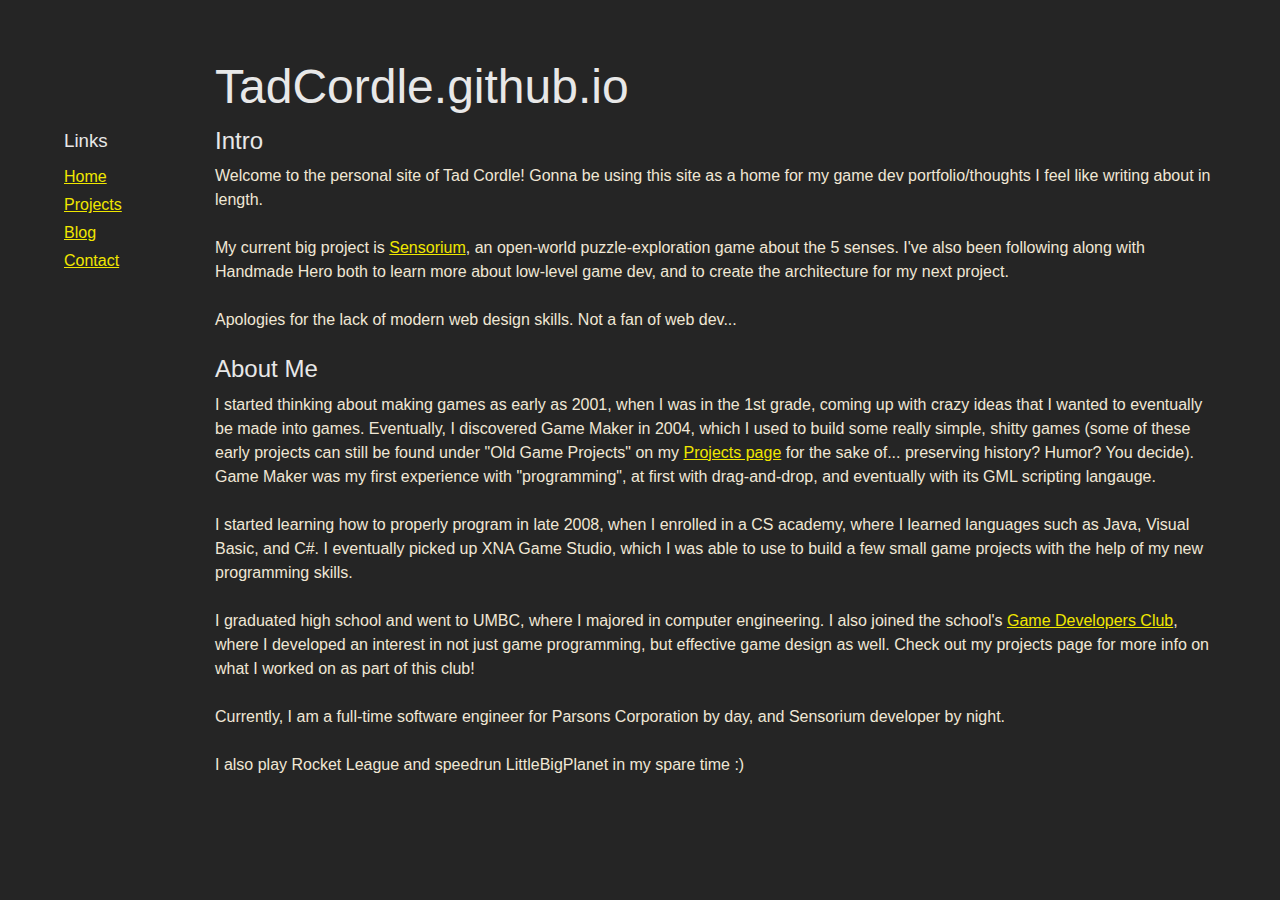
==== index.html @ ed0cdbb4 "Move css to stylesheet, use github release for old project binaries" ====
<!DOCTYPE html PUBLIC "-//W3C//DTD XHTML 1.0 Transitional//EN" "http://www.w3.org/TR/xhtml1/DTD/xhtml1-transitional.dtd">
<html xmlns="http://www.w3.org/1999/xhtml">
<head>
<meta http-equiv="Content-Type" content="text/html; charset=utf-8" />
<title>Tad Cordle's Homepage</title>
<link rel="stylesheet" type="text/css" href="style.css" />
</head>

<body>
<table border="0">
  <tr>
    <td>&nbsp;</td>
    <td><h1>TadCordle.github.io</h1></td>
  </tr>
  <tr>
    <td valign="top"><table width=150>
    <tr><td><h3>Links</h3></td></tr>
    <tr><td><a href="index.html">Home</a></td></tr>
    <tr><td><a href="projects/index.html">Projects</a></td></tr>
    <tr><td><a href="blog/index.html">Blog</a></td></tr>
    <tr><td><a href="contact.html">Contact</a></td></tr>
    </table></td>
    <td valign="top">
    
    <h2>Intro</h2>
    Welcome to the personal site of Tad Cordle! Gonna be using this site as a home for my game dev portfolio/thoughts I feel like writing about in length.<br /><br />
    
    My current big project is <a href="projects/sensorium.html">Sensorium</a>, an open-world puzzle-exploration game about the 5 senses. I've also been following along with Handmade Hero both to learn more about low-level game dev, and to create the architecture for my next project.<br /><br />
    
    Apologies for the lack of modern web design skills. Not a fan of web dev...<br /><br />
    
    <h2>About Me</h2>
    I started thinking about making games as early as 2001, when I was in the 1st grade, coming up with crazy ideas that I wanted to eventually be made into games. Eventually, I discovered Game Maker in 2004, which I used to build some really simple, shitty games (some of these early projects can still be found under "Old Game Projects" on my <a href="projects/index.html">Projects page</a> for the sake of... preserving history? Humor? You decide). Game Maker was my first experience with "programming", at first with drag-and-drop, and eventually with its GML scripting langauge.<br /><br />
    
    I started learning how to properly program in late 2008, when I enrolled in a CS academy, where I learned languages such as Java, Visual Basic, and C#. I eventually picked up XNA Game Studio, which I was able to use to build a few small game projects with the help of my new programming skills.<br /><br />
    
    I graduated high school and went to UMBC, where I majored in computer engineering. I also joined the school's <a href="http://umbcgdc.github.io/">Game Developers Club</a>, where I developed an interest in not just game programming, but effective game design as well. Check out my projects page for more info on what I worked on as part of this club!<br /><br />
    
    Currently, I am a full-time software engineer for Parsons Corporation by day, and Sensorium developer by night.<br /><br />
    
    I also play Rocket League and speedrun LittleBigPlanet in my spare time :)
    </td>
  </tr>
</table>
</body>
</html>
---- style.css ----
body {
  padding:50px 50px 0px 50px;
  font:16px/1.5 "OpenSansRegular", "Helvetica Neue", Helvetica, Arial, sans-serif;
  color:#f0e7d5;
  font-weight: normal;
  background: #252525;
  background-attachment: fixed;
}

h1, h2, h3, h4, h5, h6 {
	color: #e8e8e8;
	margin: 0 0 10px;
	font-family: OpenSansRegular, "Helvetica Neue", Helvetica, Arial, sans-serif;
	font-weight: normal;
}

h1, h2, h3 {
  line-height:1.1;
}

a {
  color:#f0e700;
}

td {
  valign:"top"	
}
body,td,th {
	font-family: OpenSansRegular, "Helvetica Neue", Helvetica, Arial, sans-serif;
}
h1 {
	font-size: 48px;
}
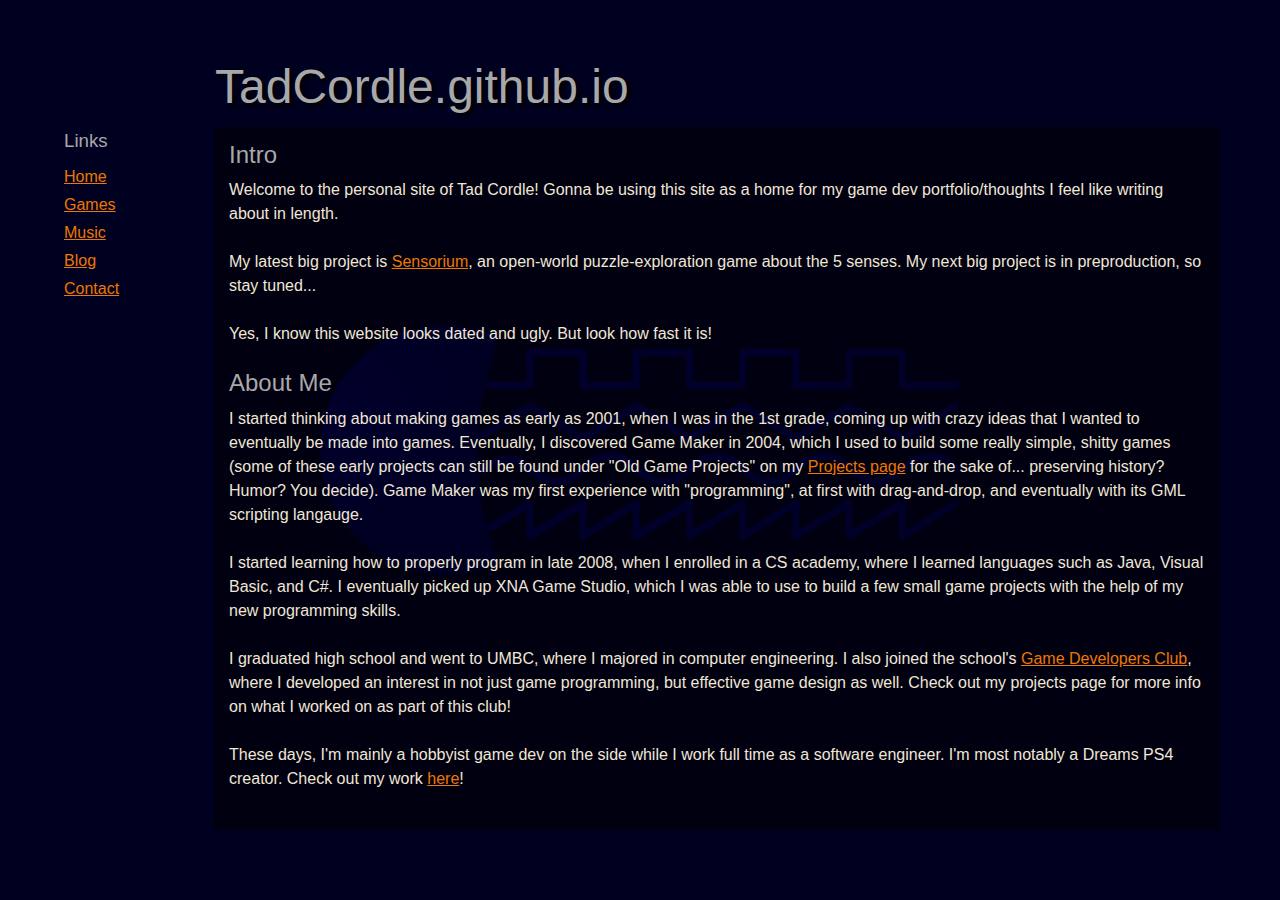
==== commit cc31357f: "Update home page" ====
--- a/index.html
+++ b/index.html
@@ -13,21 +13,15 @@
     <td><h1>TadCordle.github.io</h1></td>
   </tr>
   <tr>
-    <td valign="top"><table width=150>
-    <tr><td><h3>Links</h3></td></tr>
-    <tr><td><a href="index.html">Home</a></td></tr>
-    <tr><td><a href="projects/index.html">Projects</a></td></tr>
-    <tr><td><a href="blog/index.html">Blog</a></td></tr>
-    <tr><td><a href="contact.html">Contact</a></td></tr>
-    </table></td>
-    <td valign="top">
+    <td valign="top"><script src="sidebar.js"></script></td>
+    <td valign="top" class="box">
     
     <h2>Intro</h2>
     Welcome to the personal site of Tad Cordle! Gonna be using this site as a home for my game dev portfolio/thoughts I feel like writing about in length.<br /><br />
     
-    My current big project is <a href="projects/sensorium.html">Sensorium</a>, an open-world puzzle-exploration game about the 5 senses. I've also been following along with Handmade Hero both to learn more about low-level game dev, and to create the architecture for my next project.<br /><br />
+    My latest big project is <a href="projects/sensorium.html">Sensorium</a>, an open-world puzzle-exploration game about the 5 senses. My next big project is in preproduction, so stay tuned...<br /><br />
     
-    Apologies for the lack of modern web design skills. Not a fan of web dev...<br /><br />
+    Yes, I know this website looks dated and ugly. But look how fast it is!<br /><br />
     
     <h2>About Me</h2>
     I started thinking about making games as early as 2001, when I was in the 1st grade, coming up with crazy ideas that I wanted to eventually be made into games. Eventually, I discovered Game Maker in 2004, which I used to build some really simple, shitty games (some of these early projects can still be found under "Old Game Projects" on my <a href="projects/index.html">Projects page</a> for the sake of... preserving history? Humor? You decide). Game Maker was my first experience with "programming", at first with drag-and-drop, and eventually with its GML scripting langauge.<br /><br />
@@ -35,10 +29,8 @@
     I started learning how to properly program in late 2008, when I enrolled in a CS academy, where I learned languages such as Java, Visual Basic, and C#. I eventually picked up XNA Game Studio, which I was able to use to build a few small game projects with the help of my new programming skills.<br /><br />
     
     I graduated high school and went to UMBC, where I majored in computer engineering. I also joined the school's <a href="http://umbcgdc.github.io/">Game Developers Club</a>, where I developed an interest in not just game programming, but effective game design as well. Check out my projects page for more info on what I worked on as part of this club!<br /><br />
-    
-    Currently, I am a full-time software engineer for Parsons Corporation by day, and Sensorium developer by night.<br /><br />
-    
-    I also play Rocket League and speedrun LittleBigPlanet in my spare time :)
+	
+	These days, I'm mainly a hobbyist game dev on the side while I work full time as a software engineer. I'm most notably a Dreams PS4 creator. Check out my work <a href="https://indreams.me/RbdJellyfish">here</a>!<br /><br />
     </td>
   </tr>
 </table>
--- a/style.css
+++ b/style.css
@@ -1,17 +1,25 @@
 body {
   padding:50px 50px 0px 50px;
-  font:16px/1.5 "OpenSansRegular", "Helvetica Neue", Helvetica, Arial, sans-serif;
+  font-size: 16px;
   color:#f0e7d5;
   font-weight: normal;
-  background: #252525;
+  background: #000020;
+  background-image: url("./bg.png");
+  background-repeat: no-repeat;
+  background-size: 50% auto;
+  background-position: center center;
   background-attachment: fixed;
 }
 
+body, td, th, h1, h2, h3, h4, h5, h6, a {
+  font-family: "Trebuchet MS", "Trebuchet MS", sans-serif;
+  line-height: 150%;
+}
+
 h1, h2, h3, h4, h5, h6 {
-	color: #e8e8e8;
-	margin: 0 0 10px;
-	font-family: OpenSansRegular, "Helvetica Neue", Helvetica, Arial, sans-serif;
-	font-weight: normal;
+  color: #a8a8a8;
+  margin: 0 0 10px;
+  font-weight: normal;
 }
 
 h1, h2, h3 {
@@ -19,15 +27,20 @@
 }
 
 a {
-  color:#f0e700;
+  color:#ee7700;
 }
 
 td {
-  valign:"top"	
+  valign:"top"
 }
-body,td,th {
-	font-family: OpenSansRegular, "Helvetica Neue", Helvetica, Arial, sans-serif;
+
+h1 {
+  font-size: 48px;
+  text-shadow: 3px 3px 5px #000000;
 }
-h1 {
-	font-size: 48px;
+
+.box {
+  padding: 15px 15px 15px 15px;
+  margin: 0px 10px 0px 10px;
+  background: #00000075;
 }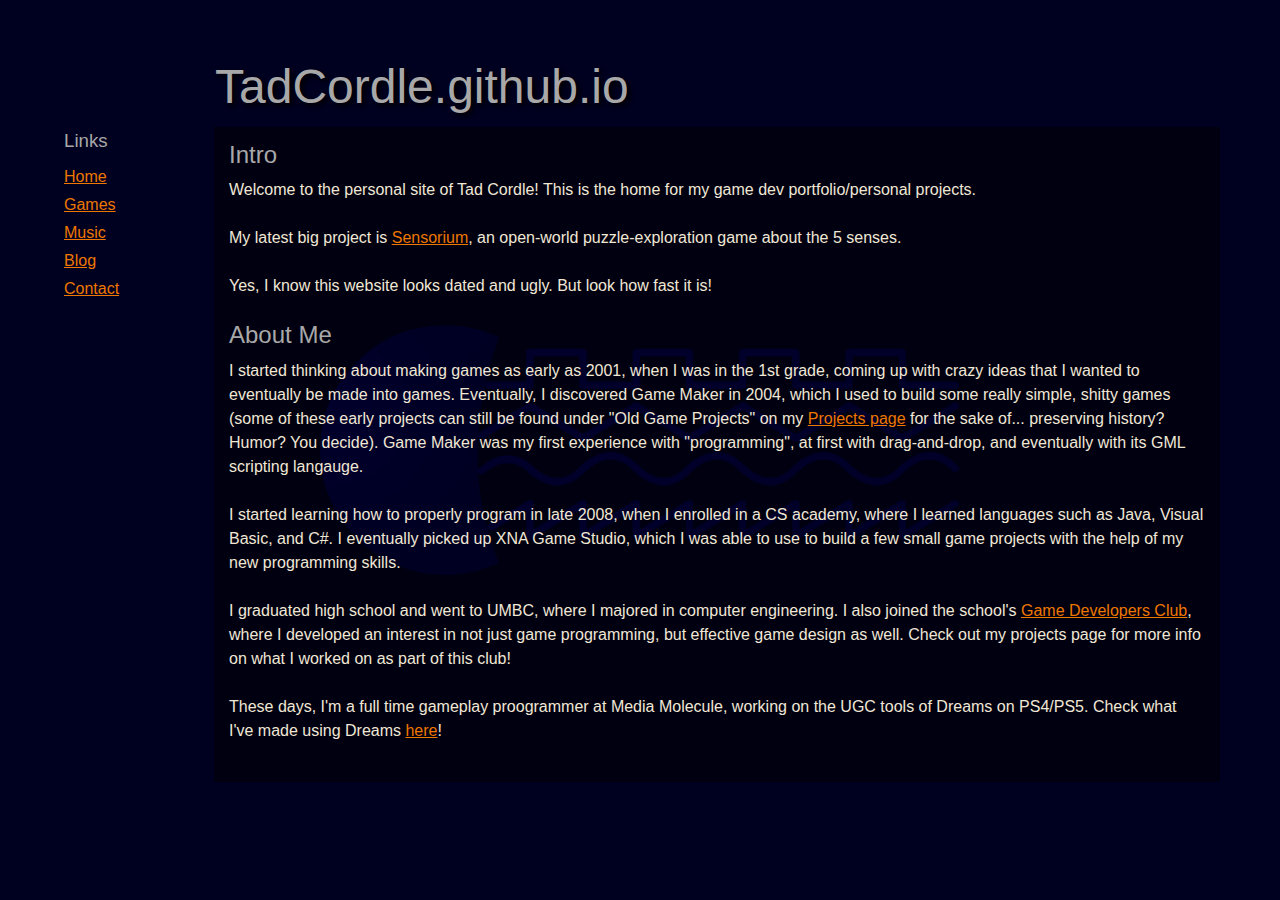
==== commit 41314454: "Update" ====
--- a/index.html
+++ b/index.html
@@ -17,9 +17,9 @@
     <td valign="top" class="box">
     
     <h2>Intro</h2>
-    Welcome to the personal site of Tad Cordle! Gonna be using this site as a home for my game dev portfolio/thoughts I feel like writing about in length.<br /><br />
+    Welcome to the personal site of Tad Cordle! This is the home for my game dev portfolio/personal projects.<br /><br />
     
-    My latest big project is <a href="projects/sensorium.html">Sensorium</a>, an open-world puzzle-exploration game about the 5 senses. My next big project is in preproduction, so stay tuned...<br /><br />
+    My latest big project is <a href="projects/sensorium.html">Sensorium</a>, an open-world puzzle-exploration game about the 5 senses.<br /><br />
     
     Yes, I know this website looks dated and ugly. But look how fast it is!<br /><br />
     
@@ -30,7 +30,7 @@
     
     I graduated high school and went to UMBC, where I majored in computer engineering. I also joined the school's <a href="http://umbcgdc.github.io/">Game Developers Club</a>, where I developed an interest in not just game programming, but effective game design as well. Check out my projects page for more info on what I worked on as part of this club!<br /><br />
 	
-	These days, I'm mainly a hobbyist game dev on the side while I work full time as a software engineer. I'm most notably a Dreams PS4 creator. Check out my work <a href="https://indreams.me/RbdJellyfish">here</a>!<br /><br />
+	These days, I'm a full time gameplay proogrammer at Media Molecule, working on the UGC tools of Dreams on PS4/PS5. Check what I've made using Dreams <a href="https://indreams.me/RbdJellyfish">here</a>!<br /><br />
     </td>
   </tr>
 </table>
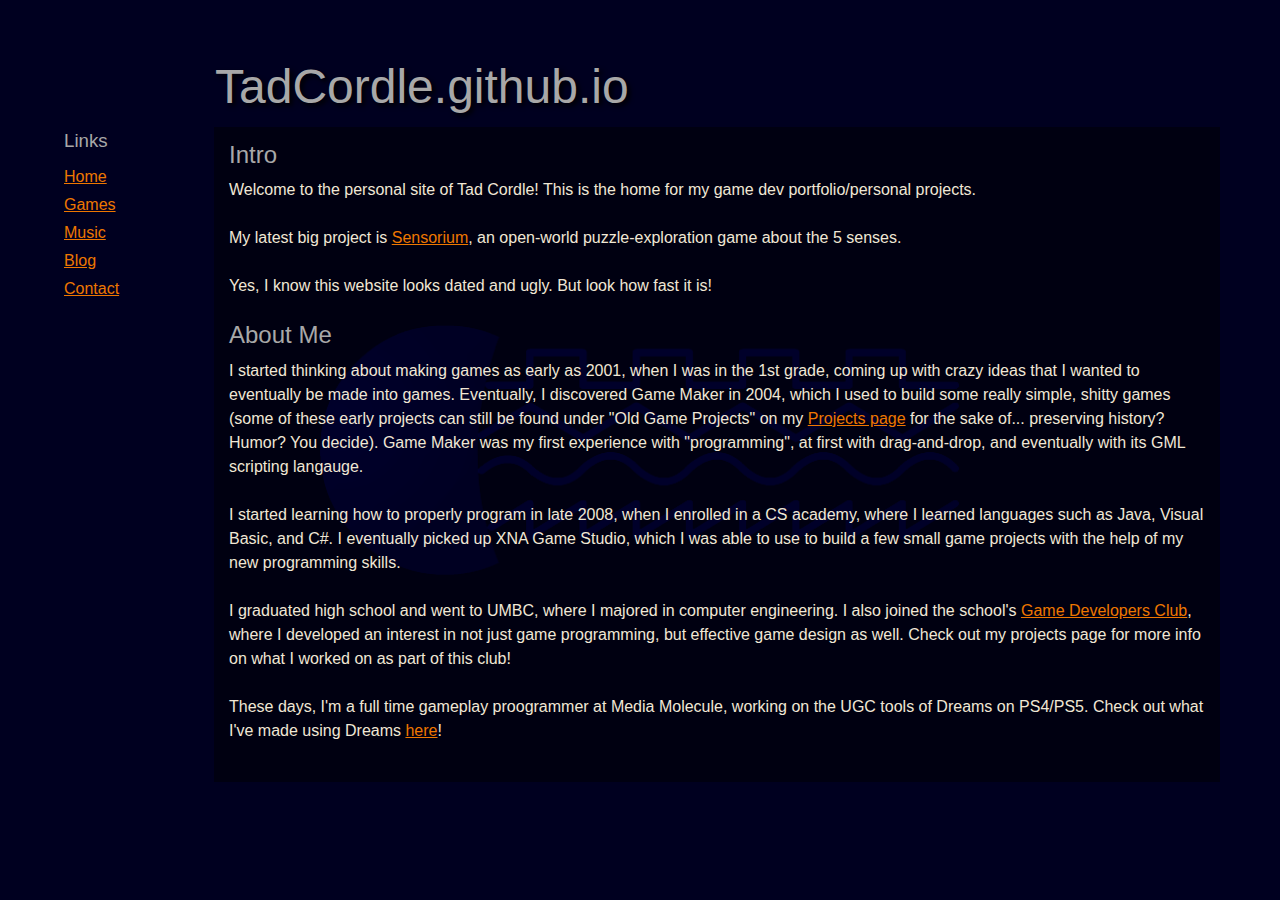
==== commit f3c33e10: "Hmm" ====
--- a/index.html
+++ b/index.html
@@ -30,7 +30,7 @@
     
     I graduated high school and went to UMBC, where I majored in computer engineering. I also joined the school's <a href="http://umbcgdc.github.io/">Game Developers Club</a>, where I developed an interest in not just game programming, but effective game design as well. Check out my projects page for more info on what I worked on as part of this club!<br /><br />
 	
-	These days, I'm a full time gameplay proogrammer at Media Molecule, working on the UGC tools of Dreams on PS4/PS5. Check what I've made using Dreams <a href="https://indreams.me/RbdJellyfish">here</a>!<br /><br />
+	These days, I'm a full time gameplay proogrammer at Media Molecule, working on the UGC tools of Dreams on PS4/PS5. Check out what I've made using Dreams <a href="https://indreams.me/RbdJellyfish">here</a>!<br /><br />
     </td>
   </tr>
 </table>
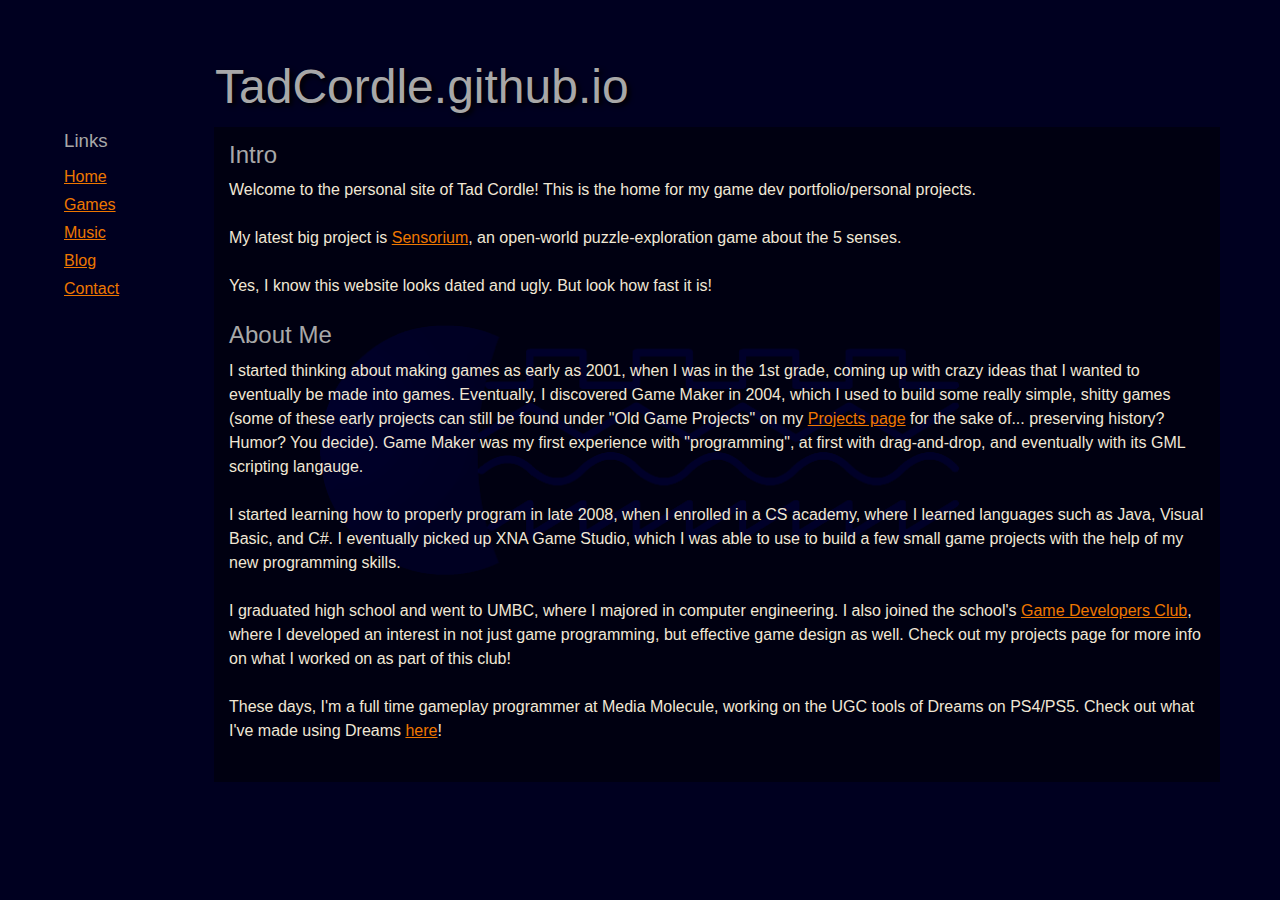
==== commit 7bb94795: "Spelling" ====
--- a/index.html
+++ b/index.html
@@ -30,7 +30,7 @@
     
     I graduated high school and went to UMBC, where I majored in computer engineering. I also joined the school's <a href="http://umbcgdc.github.io/">Game Developers Club</a>, where I developed an interest in not just game programming, but effective game design as well. Check out my projects page for more info on what I worked on as part of this club!<br /><br />
 	
-	These days, I'm a full time gameplay proogrammer at Media Molecule, working on the UGC tools of Dreams on PS4/PS5. Check out what I've made using Dreams <a href="https://indreams.me/RbdJellyfish">here</a>!<br /><br />
+	These days, I'm a full time gameplay programmer at Media Molecule, working on the UGC tools of Dreams on PS4/PS5. Check out what I've made using Dreams <a href="https://indreams.me/RbdJellyfish">here</a>!<br /><br />
     </td>
   </tr>
 </table>
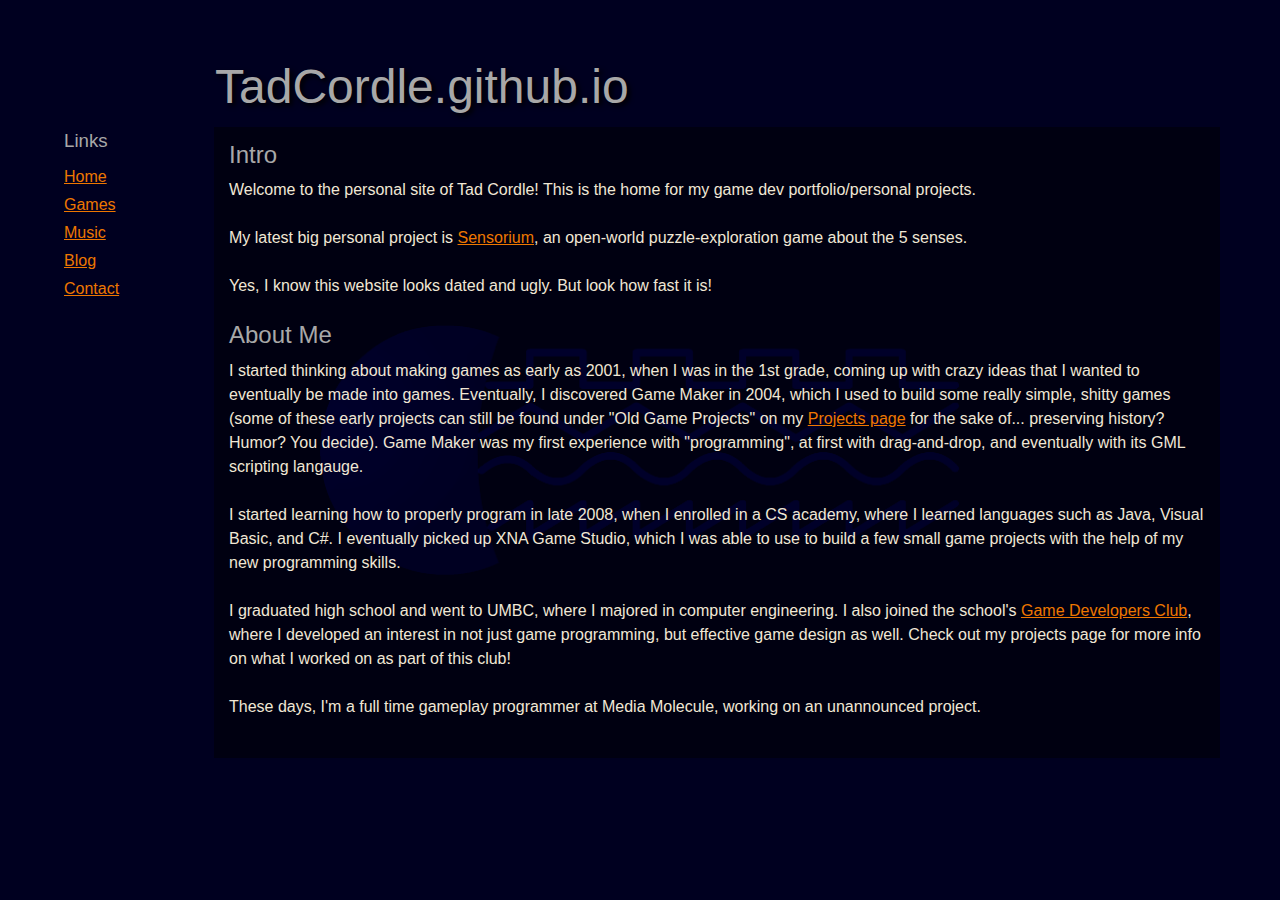
==== commit d7e96bb4: "Add Dreams page" ====
--- a/index.html
+++ b/index.html
@@ -19,7 +19,7 @@
     <h2>Intro</h2>
     Welcome to the personal site of Tad Cordle! This is the home for my game dev portfolio/personal projects.<br /><br />
     
-    My latest big project is <a href="projects/sensorium.html">Sensorium</a>, an open-world puzzle-exploration game about the 5 senses.<br /><br />
+    My latest big personal project is <a href="projects/sensorium.html">Sensorium</a>, an open-world puzzle-exploration game about the 5 senses.<br /><br />
     
     Yes, I know this website looks dated and ugly. But look how fast it is!<br /><br />
     
@@ -30,7 +30,7 @@
     
     I graduated high school and went to UMBC, where I majored in computer engineering. I also joined the school's <a href="http://umbcgdc.github.io/">Game Developers Club</a>, where I developed an interest in not just game programming, but effective game design as well. Check out my projects page for more info on what I worked on as part of this club!<br /><br />
 	
-	These days, I'm a full time gameplay programmer at Media Molecule, working on the UGC tools of Dreams on PS4/PS5. Check out what I've made using Dreams <a href="https://indreams.me/RbdJellyfish">here</a>!<br /><br />
+	These days, I'm a full time gameplay programmer at Media Molecule, working on an unannounced project.<br /><br />
     </td>
   </tr>
 </table>
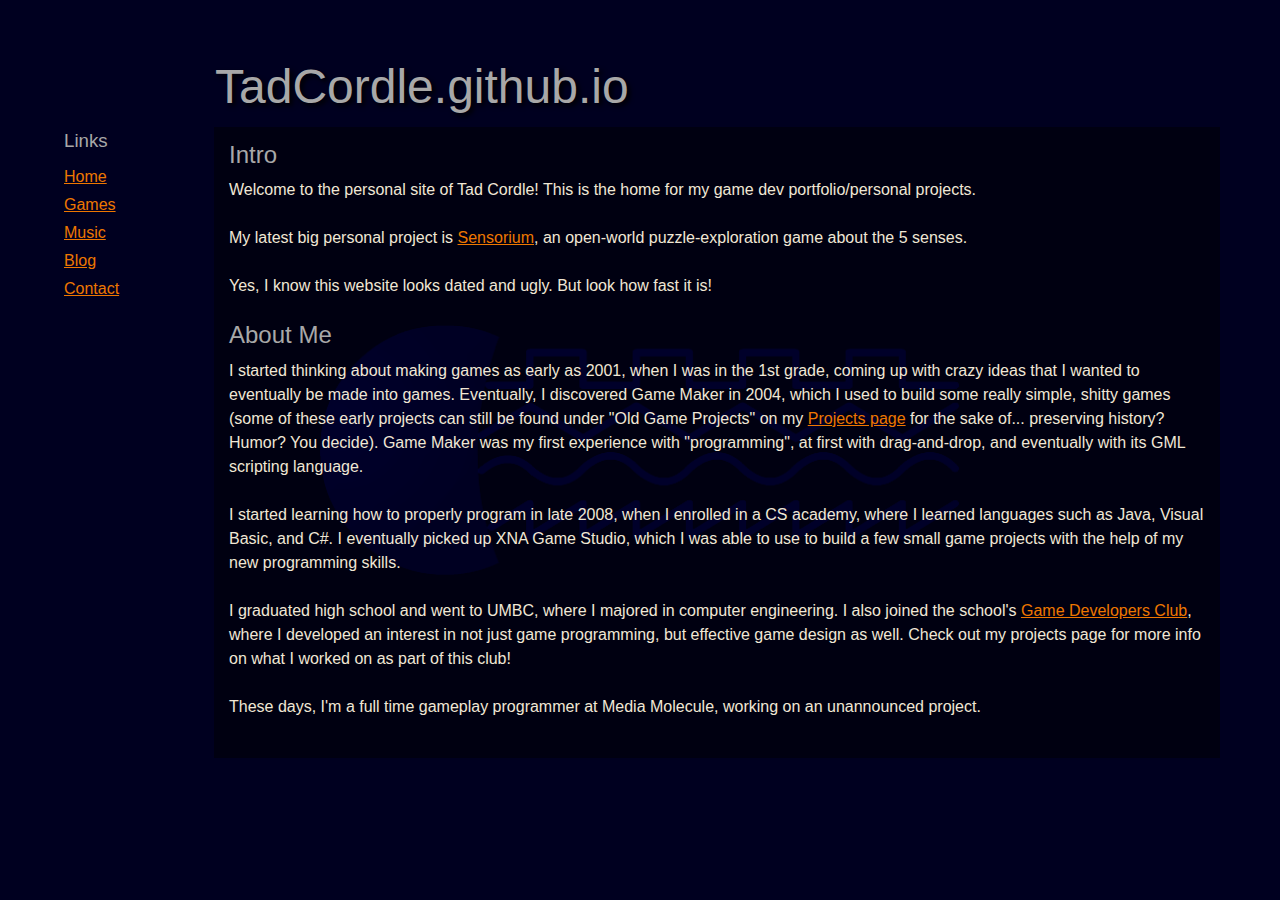
==== commit f3c6531f: "Fix typo" ====
--- a/index.html
+++ b/index.html
@@ -24,7 +24,7 @@
     Yes, I know this website looks dated and ugly. But look how fast it is!<br /><br />
     
     <h2>About Me</h2>
-    I started thinking about making games as early as 2001, when I was in the 1st grade, coming up with crazy ideas that I wanted to eventually be made into games. Eventually, I discovered Game Maker in 2004, which I used to build some really simple, shitty games (some of these early projects can still be found under "Old Game Projects" on my <a href="projects/index.html">Projects page</a> for the sake of... preserving history? Humor? You decide). Game Maker was my first experience with "programming", at first with drag-and-drop, and eventually with its GML scripting langauge.<br /><br />
+    I started thinking about making games as early as 2001, when I was in the 1st grade, coming up with crazy ideas that I wanted to eventually be made into games. Eventually, I discovered Game Maker in 2004, which I used to build some really simple, shitty games (some of these early projects can still be found under "Old Game Projects" on my <a href="projects/index.html">Projects page</a> for the sake of... preserving history? Humor? You decide). Game Maker was my first experience with "programming", at first with drag-and-drop, and eventually with its GML scripting language.<br /><br />
     
     I started learning how to properly program in late 2008, when I enrolled in a CS academy, where I learned languages such as Java, Visual Basic, and C#. I eventually picked up XNA Game Studio, which I was able to use to build a few small game projects with the help of my new programming skills.<br /><br />
     
